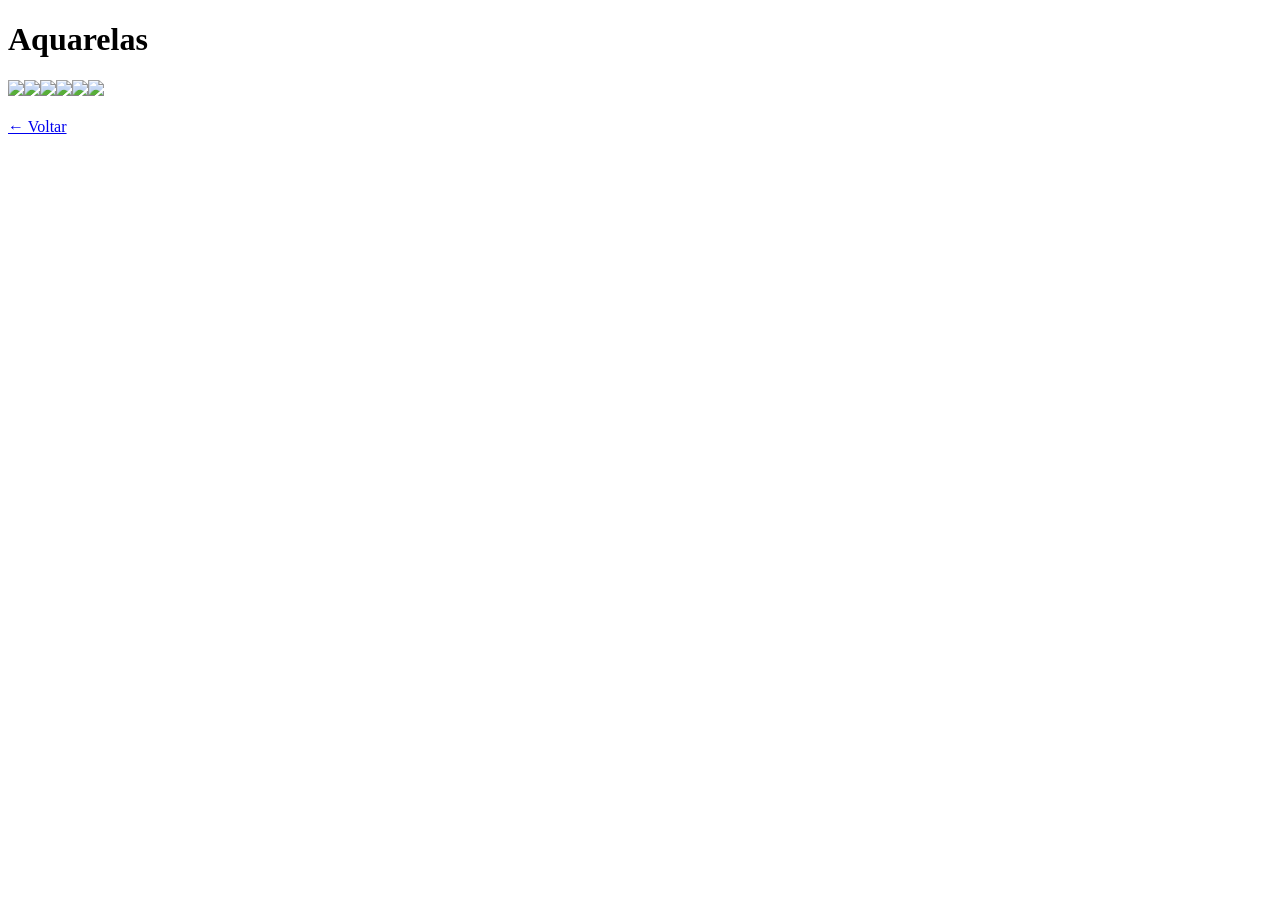
==== aquarelas.html @ 0af8faa1 "Add files via upload" ====
<!DOCTYPE html>
<html lang="pt-BR">
<head>
  <meta charset="UTF-8">
  <meta name="viewport" content="width=device-width, initial-scale=1.0">
  <title>Aquarelas - Anderson Guizan Silva</title>

  <link href="https://fonts.googleapis.com/css2?family=Montserrat:wght@300;400&display=swap" rel="stylesheet">
  <link rel="stylesheet" href="styles.css">
</head>

<body>

<header>
  <h1>Aquarelas</h1>
</header>

<div class="galeria" id="galeria"></div>

<!-- LIGHTBOX -->
<div id="lightbox" class="lightbox">
  <img id="lightbox-img">
</div>

<script>
const imagens = [
  "aq-01.jpg",
  "aq-02.jpg",
  "aq-03.jpg",
  "aq-04.jpg",
  "aq-05.jpg",
  "aq-06.jpg"
];

const galeria = document.getElementById("galeria");
const lightbox = document.getElementById("lightbox");
const lightboxImg = document.getElementById("lightbox-img");

imagens.forEach(nome => {
  const img = document.createElement("img");
  img.src = "img/aquarelas/" + nome;
  img.loading = "lazy";

  img.onclick = () => {
    lightbox.style.display = "flex";
    lightboxImg.src = img.src;
  };

  galeria.appendChild(img);
});

lightbox.onclick = () => {
  lightbox.style.display = "none";
};
</script>

<footer>
  <a href="index.html#menu">← Voltar</a>
</footer>

</body>
</html>
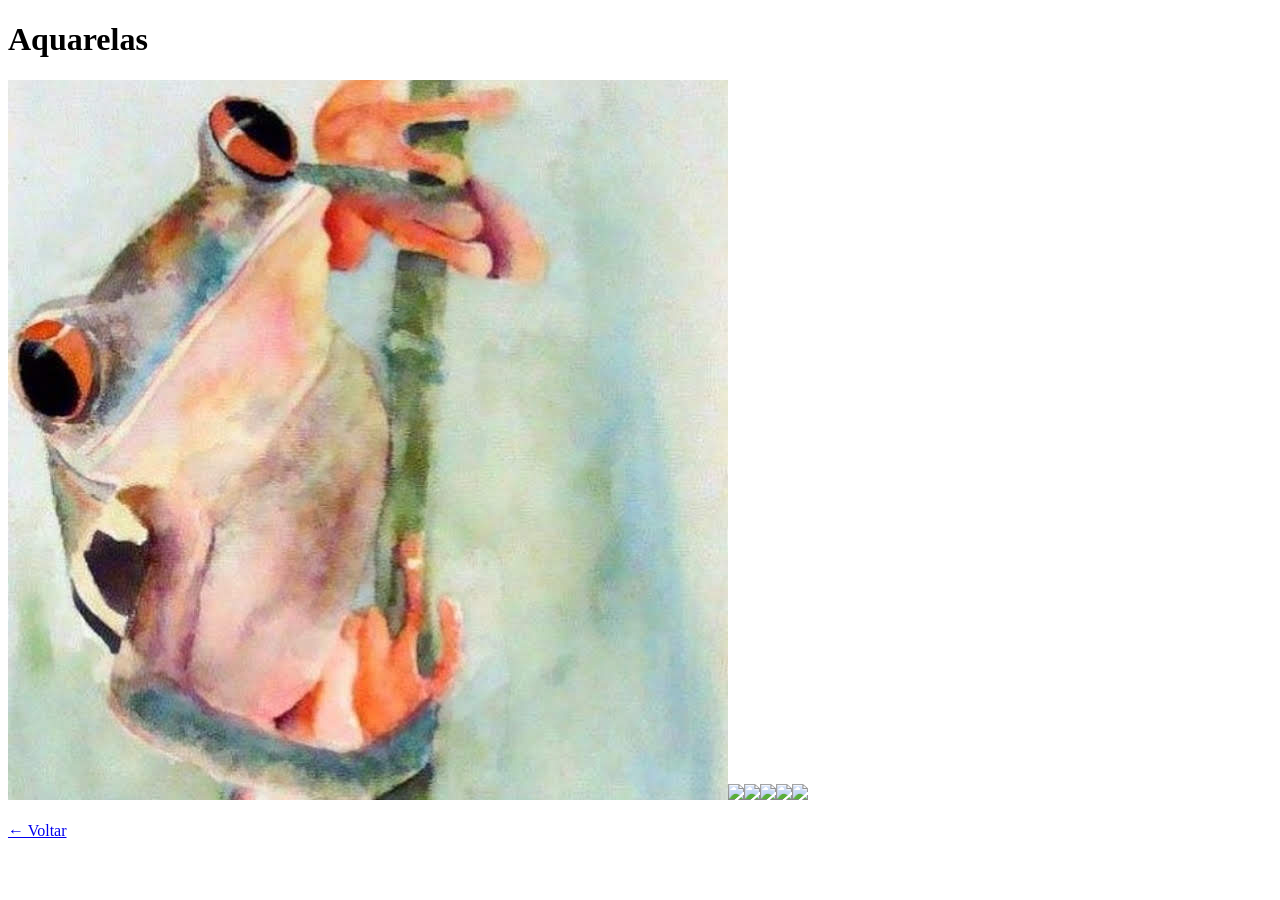
==== commit b84cae53: "Add files via upload" ====
--- a/aquarelas.html
+++ b/aquarelas.html
@@ -38,7 +38,7 @@
 
 imagens.forEach(nome => {
   const img = document.createElement("img");
-  img.src = "img/aquarelas/" + nome;
+  img.src = "aquarelas/" + nome;
   img.loading = "lazy";
 
   img.onclick = () => {
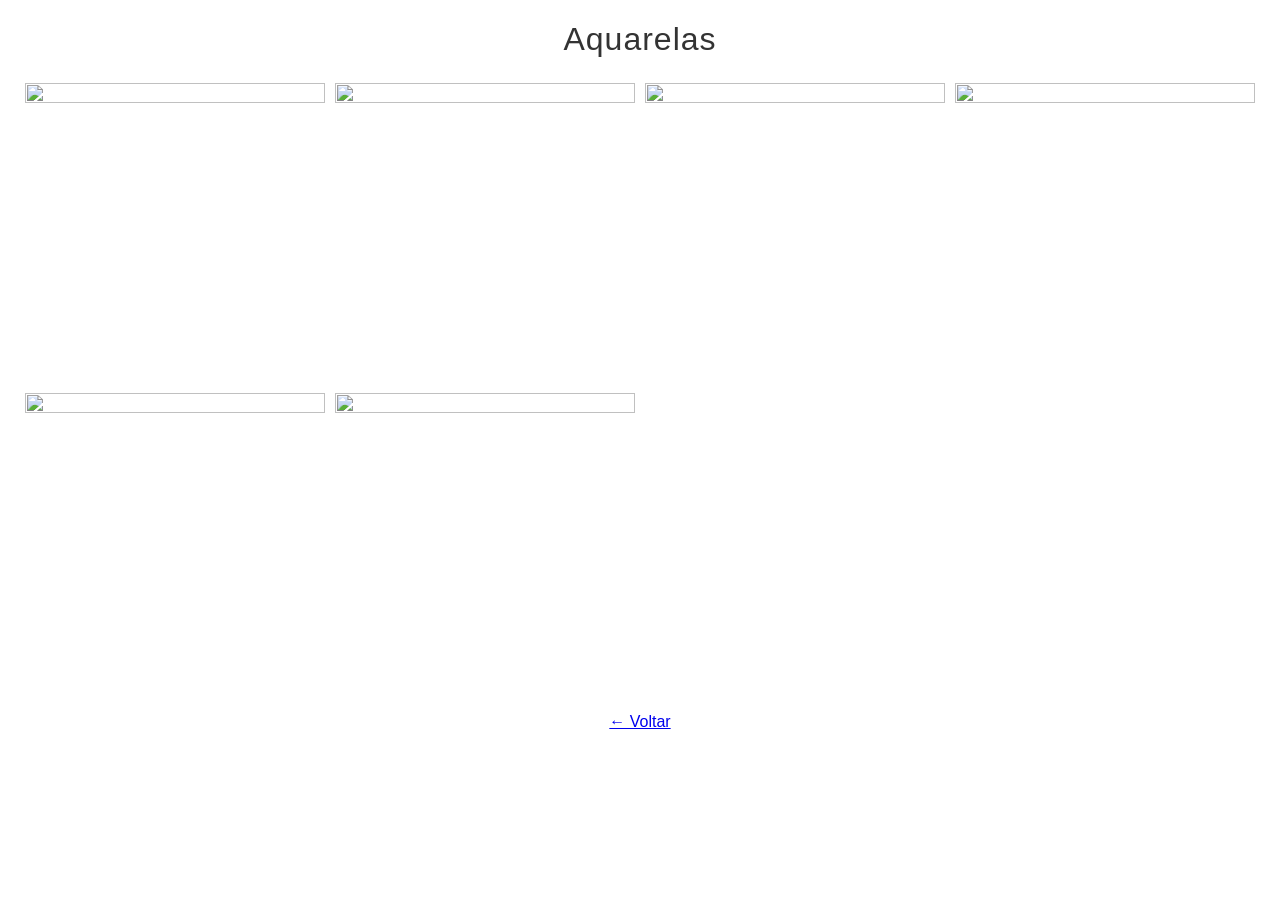
==== commit 2cde2206: "Add files via upload" ====
--- a/styles.css
+++ b/styles.css
@@ -0,0 +1,263 @@
+body {
+  margin: 0;
+  font-family: 'Century Gothic', Arial, sans-serif;
+  background: #ffffff00;
+  color: #333;
+  text-align: center;
+}
+
+h1, h2 {
+  font-weight: 300;
+  letter-spacing: 1px;
+}
+
+header h1 {
+  margin-bottom: 5px;
+}
+
+header p {
+  margin-top: 0;
+}
+
+.perfil {
+  width: 150px;
+  height: 150px;
+  object-fit: cover;
+  display: block;
+  margin: 0 auto 20px;
+}
+
+/* GALERIA */
+.galeria {
+  display: grid;
+  grid-template-columns: repeat(auto-fit, minmax(150px, 300px));
+  justify-content: center;
+  gap: 10px;
+  padding: 20px;
+}
+
+.galeria img,
+.galeria video {
+  width: 100%;
+  max-width: 300px;
+  aspect-ratio: 1 / 1;
+  object-fit: cover;
+  cursor: pointer;
+  transition: 0.3s;
+}
+
+.galeria img:hover,
+.galeria video:hover {
+  transform: scale(1.03);
+}
+
+/* LIGHTBOX */
+.lightbox {
+  display: none;
+  position: fixed;
+  top: 0;
+  left: 0;
+  width: 100vw;
+  height: 100vh;
+  background: rgba(0,0,0,0.95);
+
+  justify-content: center;
+  align-items: center;
+
+  z-index: 9999;
+}
+
+.lightbox img,
+.lightbox video {
+  max-width: 90vw;
+  max-height: 90vh;
+  object-fit: contain;
+}
+
+/* FUNDO */
+.background {
+  position: fixed;
+  top: 0;
+  left: 0;
+  width: 100%;
+  height: 100%;
+  background: url("fundo.svg") center/cover no-repeat;
+  z-index: -1;
+}
+
+/* SETA */
+.menu-toggle {
+  position: fixed;
+  top: 50%;
+  right: 20px;
+  transform: translateY(-50%);
+  cursor: pointer;
+  z-index: 10;
+
+  animation: pulsar 1.5s infinite;
+}
+
+/* MENU LATERAL (CORRIGIDO) */
+.menu-lateral {
+  position: fixed;
+  top: 0;
+  right: -320px;
+  width: 320px;
+  height: 100vh; /* 👈 altura perfeita */
+
+  display: flex;
+  flex-direction: column;
+
+  background: rgba(255, 255, 255, 0);
+  overflow: hidden;
+
+  transition: 0.3s;
+}
+
+.menu-lateral.ativo {
+  right: 0;
+}
+
+.menu-lateral header {
+  text-align: center;
+  padding: 30px 20px 10px;
+}
+
+.menu-lateral .container {
+  flex: 1;
+  overflow-y: auto;
+  padding: 20px;
+}
+
+.menu-lateral .section {
+  margin: 20px 0;
+  border-bottom: 1px solid #eee;
+  padding-bottom: 10px;
+}
+
+.menu-lateral footer {
+  text-align: center;
+  padding: 15px;
+  font-size: 12px;
+}
+
+/* LINKS */
+h2 a {
+  text-decoration: none;
+  color: #111;
+  font-weight: 300;
+}
+
+h2 a:hover {
+  color: #777;
+}
+
+/* SETA CUPIDO */
+.seta-cupido {
+  width: 60px;
+  height: 60px;
+}
+
+.seta-cupido line,
+.seta-cupido path {
+  stroke: red;
+  stroke-width: 3;
+  fill: none;
+  stroke-linecap: round;
+  stroke-linejoin: round;
+}
+
+.menu-toggle:hover .seta-cupido {
+  transform: scale(1.1);
+}
+
+/* LIVROS */
+.livro {
+  display: flex;
+  flex-direction: column;
+  align-items: center;
+}
+
+.livro img {
+  width: 100%;
+  max-width: 200px;
+  height: auto;
+  object-fit: contain;
+}
+
+.livro .btn {
+  margin-top: 8px;
+}
+
+/* SINOPSE */
+.sinopse-box {
+  display: none;
+  position: fixed;
+  top: 0;
+  left: 0;
+  width: 100%;
+  height: 100%;
+  background: rgba(0,0,0,0.9);
+
+  justify-content: center;
+  align-items: center;
+
+  z-index: 9999;
+  cursor: pointer;
+}
+
+.sinopse-conteudo {
+  background: white;
+  padding: 30px;
+  max-width: 500px;
+  text-align: left;
+}
+
+.sinopse-conteudo h2 {
+  margin-top: 0;
+}
+
+/* ARTIGOS */
+.artigo img {
+  cursor: pointer;
+}
+
+/* ANIMAÇÃO */
+@keyframes pulsar {
+  0% {
+    transform: translateY(-50%) scale(1);
+  }
+  50% {
+    transform: translateY(-50%) scale(1.3);
+  }
+  100% {
+    transform: translateY(-50%) scale(1);
+  }
+}
+
+/* PLACEHOLDER */
+.placeholder {
+  width: 100%;
+  aspect-ratio: 1 / 1;
+
+  display: flex;
+  align-items: center;
+  justify-content: center;
+
+  border: 1px dashed #ccc;
+  color: #888;
+  font-size: 14px;
+  font-style: italic;
+  text-align: center;
+  padding: 10px;
+}
+
+.footer-site {
+  position: fixed;
+  bottom: 10px;
+  left: 50%;
+  transform: translateX(-50%);
+  
+  font-size: 12px;
+  color: #fdfcfc;
+}
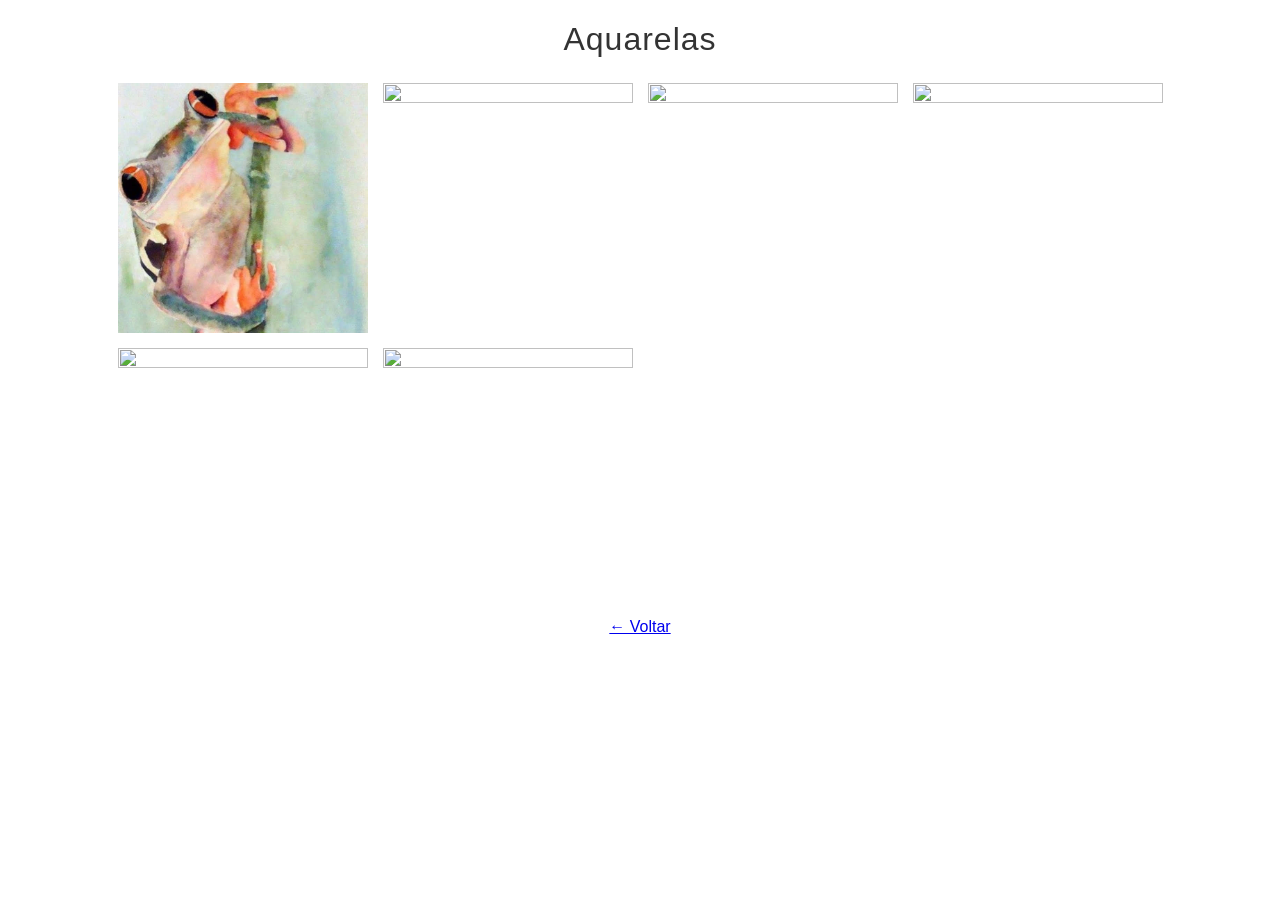
==== commit eba021f9: "Google Analytics" ====
--- a/aquarelas.html
+++ b/aquarelas.html
@@ -3,6 +3,17 @@
 <head>
   <meta charset="UTF-8">
   <meta name="viewport" content="width=device-width, initial-scale=1.0">
+
+<!-- Google tag (gtag.js) -->
+<script async src="https://www.googletagmanager.com/gtag/js?id=G-CD3GKZ2GNK"></script>
+<script>
+  window.dataLayer = window.dataLayer || [];
+  function gtag(){dataLayer.push(arguments);}
+  gtag('js', new Date());
+
+  gtag('config', 'G-CD3GKZ2GNK');
+</script>
+
   <title>Aquarelas - Anderson Guizan Silva</title>
 
   <link href="https://fonts.googleapis.com/css2?family=Montserrat:wght@300;400&display=swap" rel="stylesheet">
--- a/styles.css
+++ b/styles.css
@@ -1,7 +1,8 @@
+/* GERAL */
 body {
   margin: 0;
   font-family: 'Century Gothic', Arial, sans-serif;
-  background: #ffffff00;
+  background: transparent;
   color: #333;
   text-align: center;
 }
@@ -27,12 +28,23 @@
   margin: 0 auto 20px;
 }
 
-/* GALERIA */
+/* FUNDO FIXO */
+.background {
+  position: fixed;
+  top: 0;
+  left: 0;
+  width: 100%;
+  height: 100%;
+  background: url("fundo.svg") center/cover no-repeat;
+  z-index: -1;
+}
+
+/* GALERIA (LAYOUT EM GRADE) */
 .galeria {
   display: grid;
-  grid-template-columns: repeat(auto-fit, minmax(150px, 300px));
-  justify-content: center;
-  gap: 10px;
+  grid-template-columns: repeat(auto-fit, minmax(120px, 250px));
+  justify-content: center;
+  gap: 15px;
   padding: 20px;
 }
 
@@ -51,6 +63,46 @@
   transform: scale(1.03);
 }
 
+/* LIVROS (ESTILO VERTICAL) */
+.livro {
+  display: flex;
+  flex-direction: column;
+  align-items: center;
+  gap: 10px;
+}
+
+.livro img {
+  width: 100%;
+  max-width: 200px;
+  height: auto;
+  aspect-ratio: auto; /* Mantém proporção da capa do livro */
+  object-fit: contain;
+}
+
+/* CARD EM BREVE (PLACEHOLDER) */
+.placeholder {
+  width: 200px; /* Mesma largura da capa do livro */
+  height: 280px; /* Altura aproximada de um livro */
+  border: 2px dashed #ccc;
+  border-radius: 8px;
+  display: flex;
+  align-items: center;
+  justify-content: center;
+  padding: 15px;
+  box-sizing: border-box;
+  background-color: rgba(255, 255, 255, 0.05);
+  cursor: default;
+  margin: 0 auto;
+}
+
+.placeholder span {
+  font-family: 'Montserrat', sans-serif;
+  font-size: 0.85rem;
+  color: #888;
+  font-style: italic;
+  line-height: 1.4;
+}
+
 /* LIGHTBOX */
 .lightbox {
   display: none;
@@ -60,10 +112,8 @@
   width: 100vw;
   height: 100vh;
   background: rgba(0,0,0,0.95);
-
-  justify-content: center;
-  align-items: center;
-
+  justify-content: center;
+  align-items: center;
   z-index: 9999;
 }
 
@@ -74,18 +124,34 @@
   object-fit: contain;
 }
 
-/* FUNDO */
-.background {
+/* SINOPSE (BOX) */
+.sinopse-box {
+  display: none;
   position: fixed;
   top: 0;
   left: 0;
   width: 100%;
   height: 100%;
-  background: url("fundo.svg") center/cover no-repeat;
-  z-index: -1;
-}
-
-/* SETA */
+  background: rgba(0,0,0,0.9);
+  justify-content: center;
+  align-items: center;
+  z-index: 9999;
+  cursor: pointer;
+}
+
+.sinopse-conteudo {
+  background: white;
+  padding: 30px;
+  max-width: 500px;
+  text-align: left;
+  border-radius: 5px;
+  
+  /* ADICIONE AS DUAS LINHAS ABAIXO */
+  max-height: 80vh;    /* Limita a altura a 80% da tela do celular */
+  overflow-y: auto;   /* Se o texto for maior que isso, ele cria rolagem interna */
+}
+
+/* MENU LATERAL E SETA */
 .menu-toggle {
   position: fixed;
   top: 50%;
@@ -93,24 +159,19 @@
   transform: translateY(-50%);
   cursor: pointer;
   z-index: 10;
-
   animation: pulsar 1.5s infinite;
 }
 
-/* MENU LATERAL (CORRIGIDO) */
 .menu-lateral {
   position: fixed;
   top: 0;
   right: -320px;
   width: 320px;
-  height: 100vh; /* 👈 altura perfeita */
-
+  height: 100vh;
   display: flex;
   flex-direction: column;
-
-  background: rgba(255, 255, 255, 0);
-  overflow: hidden;
-
+  background: white; /* Ajustado para visibilidade */
+  box-shadow: -2px 0 10px rgba(0,0,0,0.1);
   transition: 0.3s;
 }
 
@@ -118,146 +179,57 @@
   right: 0;
 }
 
-.menu-lateral header {
-  text-align: center;
-  padding: 30px 20px 10px;
-}
-
-.menu-lateral .container {
-  flex: 1;
-  overflow-y: auto;
-  padding: 20px;
-}
-
-.menu-lateral .section {
-  margin: 20px 0;
-  border-bottom: 1px solid #eee;
-  padding-bottom: 10px;
-}
-
-.menu-lateral footer {
-  text-align: center;
-  padding: 15px;
-  font-size: 12px;
-}
-
-/* LINKS */
-h2 a {
-  text-decoration: none;
-  color: #111;
-  font-weight: 300;
-}
-
-h2 a:hover {
-  color: #777;
-}
-
-/* SETA CUPIDO */
 .seta-cupido {
   width: 60px;
   height: 60px;
 }
 
-.seta-cupido line,
-.seta-cupido path {
+.seta-cupido line, .seta-cupido path {
   stroke: red;
   stroke-width: 3;
   fill: none;
-  stroke-linecap: round;
-  stroke-linejoin: round;
-}
-
-.menu-toggle:hover .seta-cupido {
-  transform: scale(1.1);
-}
-
-/* LIVROS */
-.livro {
-  display: flex;
-  flex-direction: column;
-  align-items: center;
-}
-
-.livro img {
-  width: 100%;
-  max-width: 200px;
-  height: auto;
-  object-fit: contain;
-}
-
-.livro .btn {
-  margin-top: 8px;
-}
-
-/* SINOPSE */
-.sinopse-box {
-  display: none;
-  position: fixed;
-  top: 0;
-  left: 0;
-  width: 100%;
-  height: 100%;
-  background: rgba(0,0,0,0.9);
-
-  justify-content: center;
-  align-items: center;
-
-  z-index: 9999;
-  cursor: pointer;
-}
-
-.sinopse-conteudo {
-  background: white;
-  padding: 30px;
-  max-width: 500px;
-  text-align: left;
-}
-
-.sinopse-conteudo h2 {
-  margin-top: 0;
-}
-
-/* ARTIGOS */
-.artigo img {
-  cursor: pointer;
-}
-
-/* ANIMAÇÃO */
-@keyframes pulsar {
-  0% {
-    transform: translateY(-50%) scale(1);
-  }
-  50% {
-    transform: translateY(-50%) scale(1.3);
-  }
-  100% {
-    transform: translateY(-50%) scale(1);
-  }
-}
-
-/* PLACEHOLDER */
-.placeholder {
-  width: 100%;
-  aspect-ratio: 1 / 1;
-
-  display: flex;
-  align-items: center;
-  justify-content: center;
-
-  border: 1px dashed #ccc;
-  color: #888;
-  font-size: 14px;
-  font-style: italic;
-  text-align: center;
-  padding: 10px;
-}
-
+}
+
+/* RODAPÉ FIXED */
 .footer-site {
   position: fixed;
   bottom: 10px;
   left: 50%;
   transform: translateX(-50%);
-  
   font-size: 12px;
-  color: #fdfcfc;
+  color: #666;
+}
+
+/* RESPONSIVIDADE (MOBILE) */
+@media (max-width: 600px) {
+  .background {
+    background-image: url("fundo-mobile.svg");
+    background-size: cover;
+    background-position: center top;
+  }
+
+  .galeria {
+    grid-template-columns: repeat(auto-fit, minmax(120px, 1fr));
+    gap: 10px;
+  }
+
+  .menu-lateral {
+    width: 80%;
+    right: -80%;
+  }
+
+  .seta-cupido {
+    width: 45px;
+    height: 45px;
+  }
+
+  h1 {
+    font-size: 1.4rem;
+  }
+}
+
+/* ANIMAÇÕES */
+@keyframes pulsar {
+  0%, 100% { transform: translateY(-50%) scale(1); }
+  50% { transform: translateY(-50%) scale(1.2); }
 }
